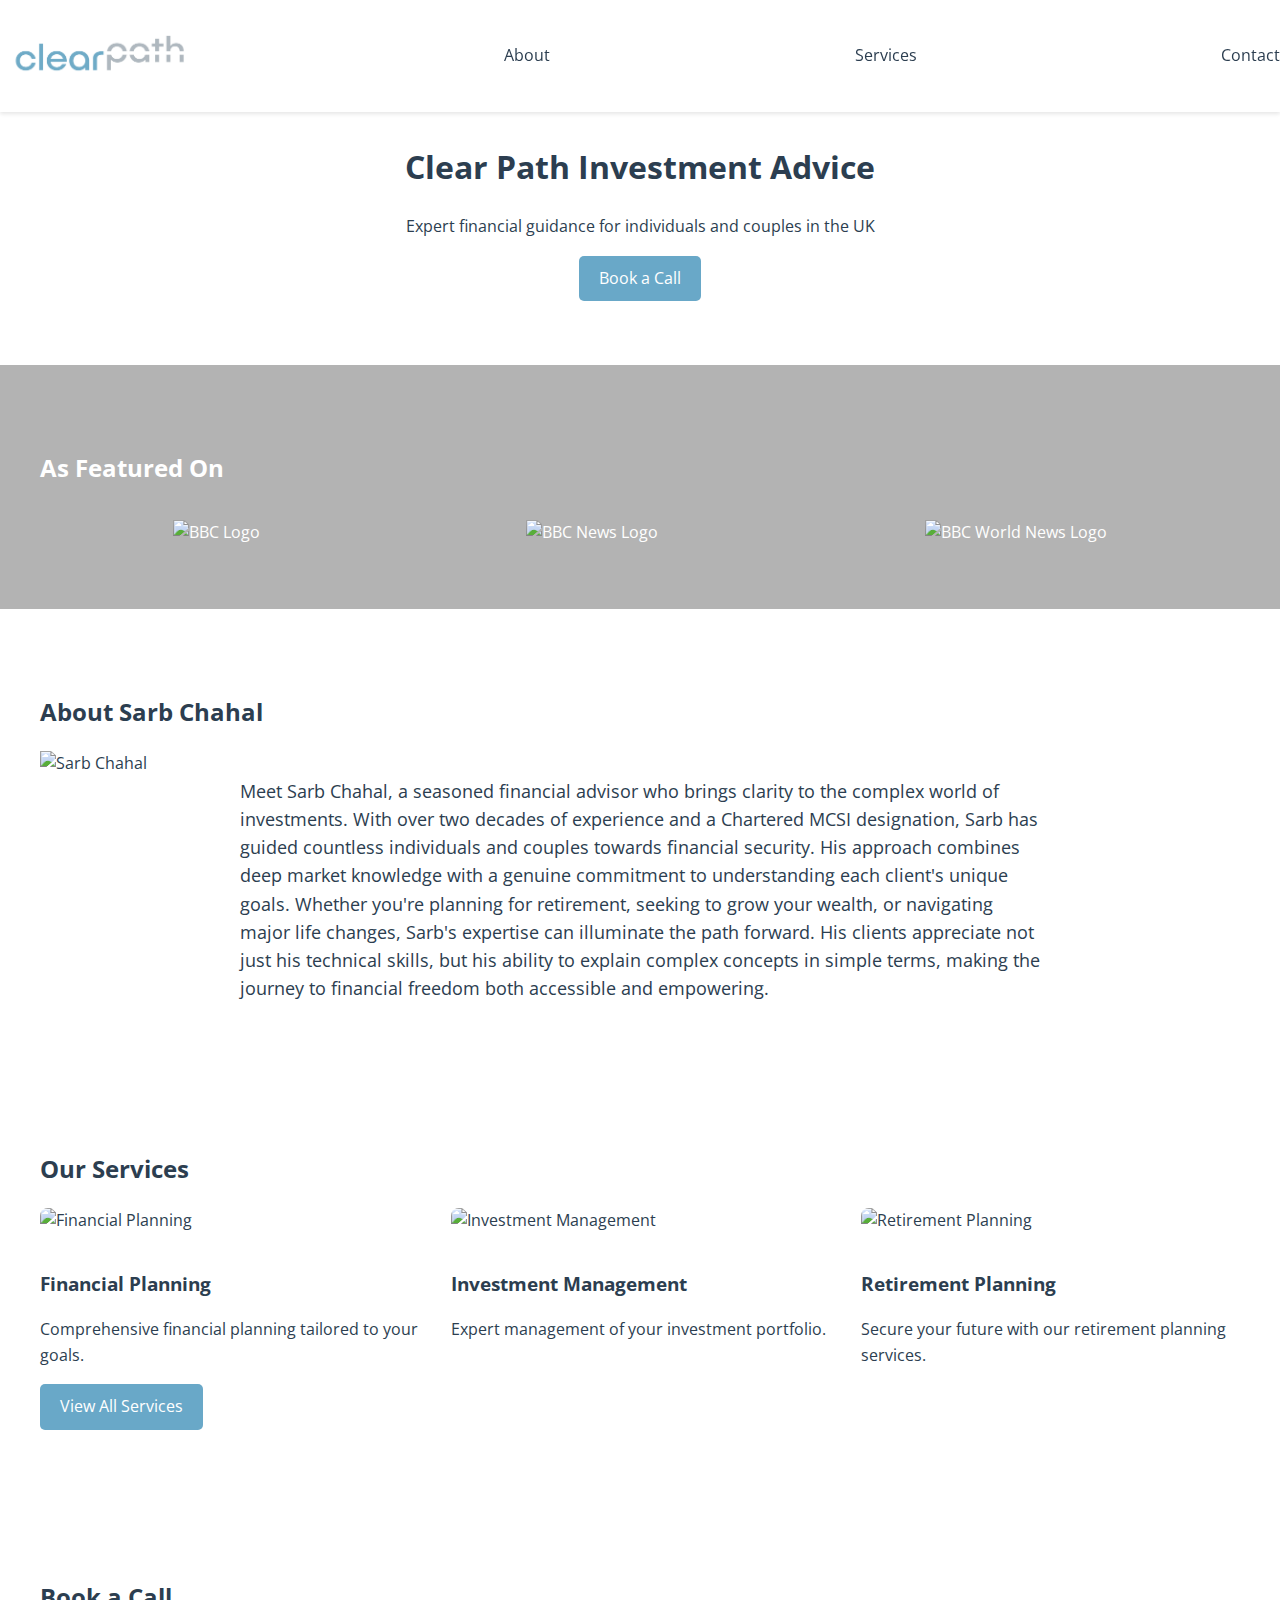
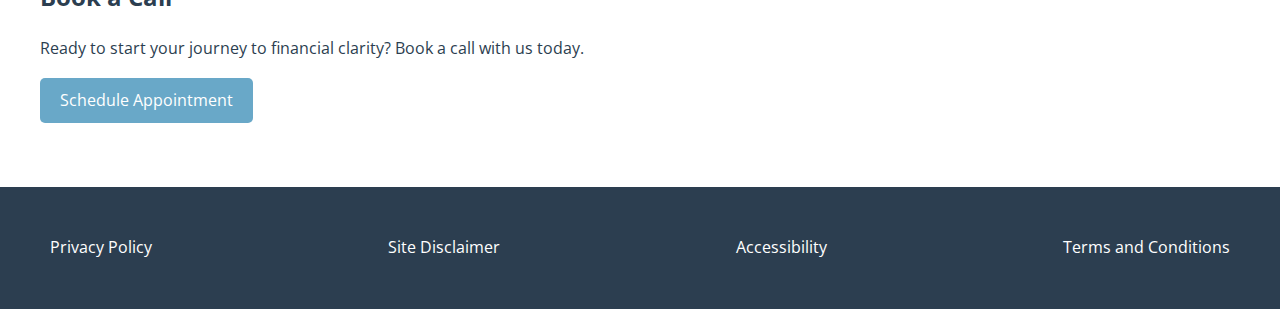
==== index.html @ 595876fb "Update index.html" ====
<!DOCTYPE html>
<html lang="en">
<head>
    <meta charset="UTF-8">
    <meta name="viewport" content="width=device-width, initial-scale=1.0">
    <title>Clear Path - Investment Advice</title>
    <link href="https://fonts.googleapis.com/css2?family=Open+Sans:wght@400;600&display=swap" rel="stylesheet">
    <link rel="stylesheet" href="styles.css">
</head>
<body>
    <header>
        <nav>
            <img src="clearpath-logo.png" alt="Clear Path Logo" class="logo">
            <a href="#about">About</a>
            <a href="#services">Services</a>
            <a href="#contact">Contact</a>
        </nav>
    </header>
    <main>
        <section id="hero">
            <div class="container">
                <h1>Clear Path Investment Advice</h1>
                <p>Expert financial guidance for individuals and couples in the UK</p>
                <a href="#contact" class="btn">Book a Call</a>
            </div>
        </section>

        <section id="featured-on">
            <div class="container">
                <h2>As Featured On</h2>
                <div class="featured-list">
                    <img src="/api/placeholder/100/50" alt="BBC Logo">
                    <img src="/api/placeholder/100/50" alt="BBC News Logo">
                    <img src="/api/placeholder/100/50" alt="BBC World News Logo">
                </div>
            </div>
        </section>

        <section id="about">
            <div class="container">
                <h2>About Sarb Chahal</h2>
                <img src="/api/placeholder/200/200" alt="Sarb Chahal" class="profile-image">
                <p>Meet Sarb Chahal, a seasoned financial advisor who brings clarity to the complex world of investments. With over two decades of experience and a Chartered MCSI designation, Sarb has guided countless individuals and couples towards financial security. His approach combines deep market knowledge with a genuine commitment to understanding each client's unique goals. Whether you're planning for retirement, seeking to grow your wealth, or navigating major life changes, Sarb's expertise can illuminate the path forward. His clients appreciate not just his technical skills, but his ability to explain complex concepts in simple terms, making the journey to financial freedom both accessible and empowering.</p>
            </div>
        </section>

        <section id="services">
            <div class="container">
                <h2>Our Services</h2>
                <div class="grid">
                    <div class="service-item">
                        <img src="/api/placeholder/300/200" alt="Financial Planning">
                        <h3>Financial Planning</h3>
                        <p>Comprehensive financial planning tailored to your goals.</p>
                    </div>
                    <div class="service-item">
                        <img src="/api/placeholder/300/200" alt="Investment Management">
                        <h3>Investment Management</h3>
                        <p>Expert management of your investment portfolio.</p>
                    </div>
                    <div class="service-item">
                        <img src="/api/placeholder/300/200" alt="Retirement Planning">
                        <h3>Retirement Planning</h3>
                        <p>Secure your future with our retirement planning services.</p>
                    </div>
                </div>
                <a href="services.html" class="btn">View All Services</a>
            </div>
        </section>

        <section id="contact">
            <div class="container">
                <h2>Book a Call</h2>
                <p>Ready to start your journey to financial clarity? Book a call with us today.</p>
                <a href="#" class="btn">Schedule Appointment</a>
            </div>
        </section>
    </main>
    <footer>
        <div class="container">
            <nav>
                <a href="privacy-policy.html">Privacy Policy</a>
                <a href="site-disclaimer.html">Site Disclaimer</a>
                <a href="accessibility.html">Accessibility</a>
                <a href="terms-and-conditions.html">Terms and Conditions</a>
            </nav>
        </div>
    </footer>
</body>
</html>
---- styles.css ----
:root {
    --color-primary: #69a8c8; /* Light blue from logo */
    --color-secondary: #b3b3b3; /* Light gray from logo */
    --color-dark: #2c3e50; /* Darker shade for text */
    --color-background: #ffffff; /* White background */
    --font-primary: 'Open Sans', sans-serif;
}

body {
    font-family: var(--font-primary);
    color: var(--color-dark);
    background-color: var(--color-background);
    line-height: 1.6;
    margin: 0;
    padding: 0;
}

.container {
    max-width: 1200px;
    margin: 0 auto;
    padding: 0 20px;
}

header {
    background-color: var(--color-background);
    box-shadow: 0 2px 4px rgba(0,0,0,0.1);
    position: fixed;
    width: 100%;
    top: 0;
    z-index: 1000;
}

nav {
    display: flex;
    justify-content: space-between;
    align-items: center;
    padding: 1rem 0;
}

nav a {
    color: var(--color-dark);
    text-decoration: none;
    margin-left: 1.5rem;
    transition: color 0.3s ease;
}

nav a:hover {
    color: var(--color-primary);
}

.logo {
    max-width: 200px;
    height: auto;
}

.btn {
    display: inline-block;
    padding: 10px 20px;
    background-color: var(--color-primary);
    color: var(--color-background);
    text-decoration: none;
    border-radius: 5px;
    transition: background-color 0.3s ease;
}

.btn:hover {
    background-color: var(--color-secondary);
}

section {
    padding: 4rem 0;
}

#hero {
    background-color: var(--color-background);
    text-align: center;
    padding-top: 120px; /* Account for fixed header */
}

#featured-on {
    background-color: var(--color-secondary);
    color: var(--color-background);
}

.featured-list {
    display: flex;
    justify-content: space-around;
    align-items: center;
    flex-wrap: wrap;
    margin-top: 2rem;
}

.featured-list span {
    font-size: 1.2rem;
    font-weight: bold;
    color: var(--color-background);
    margin: 1rem;
}

#about p {
    font-size: 1.1rem;
    line-height: 1.6;
    max-width: 800px;
    margin: 0 auto;
}

#services .grid {
    display: grid;
    grid-template-columns: repeat(auto-fit, minmax(250px, 1fr));
    gap: 2rem;
}

.service-item img {
    width: 100%;
    height: auto;
    border-radius: 8px;
    margin-bottom: 1rem;
}

footer {
    background-color: var(--color-dark);
    color: var(--color-background);
    padding: 2rem 0;
    text-align: center;
}

footer a {
    color: var(--color-background);
    text-decoration: none;
    margin: 0 10px;
}

/* Responsive styles */
@media (max-width: 768px) {
    .container {
        padding: 0 15px;
    }

    nav {
        flex-direction: column;
        align-items: center;
    }

    nav a {
        margin: 0.5rem 0;
    }

    .logo {
        max-width: 150px;
        margin-bottom: 1rem;
    }

    #hero h1 {
        font-size: 2rem;
    }

    .grid {
        grid-template-columns: 1fr;
    }

    .service-item {
        margin-bottom: 2rem;
    }

    .featured-list span {
        font-size: 1rem;
        margin: 0.5rem;
    }
}

@media (max-width: 480px) {
    #hero h1 {
        font-size: 1.75rem;
    }

    .btn {
        padding: 8px 16px;
        font-size: 0.9rem;
    }

    #about p {
        font-size: 1rem;
    }
}
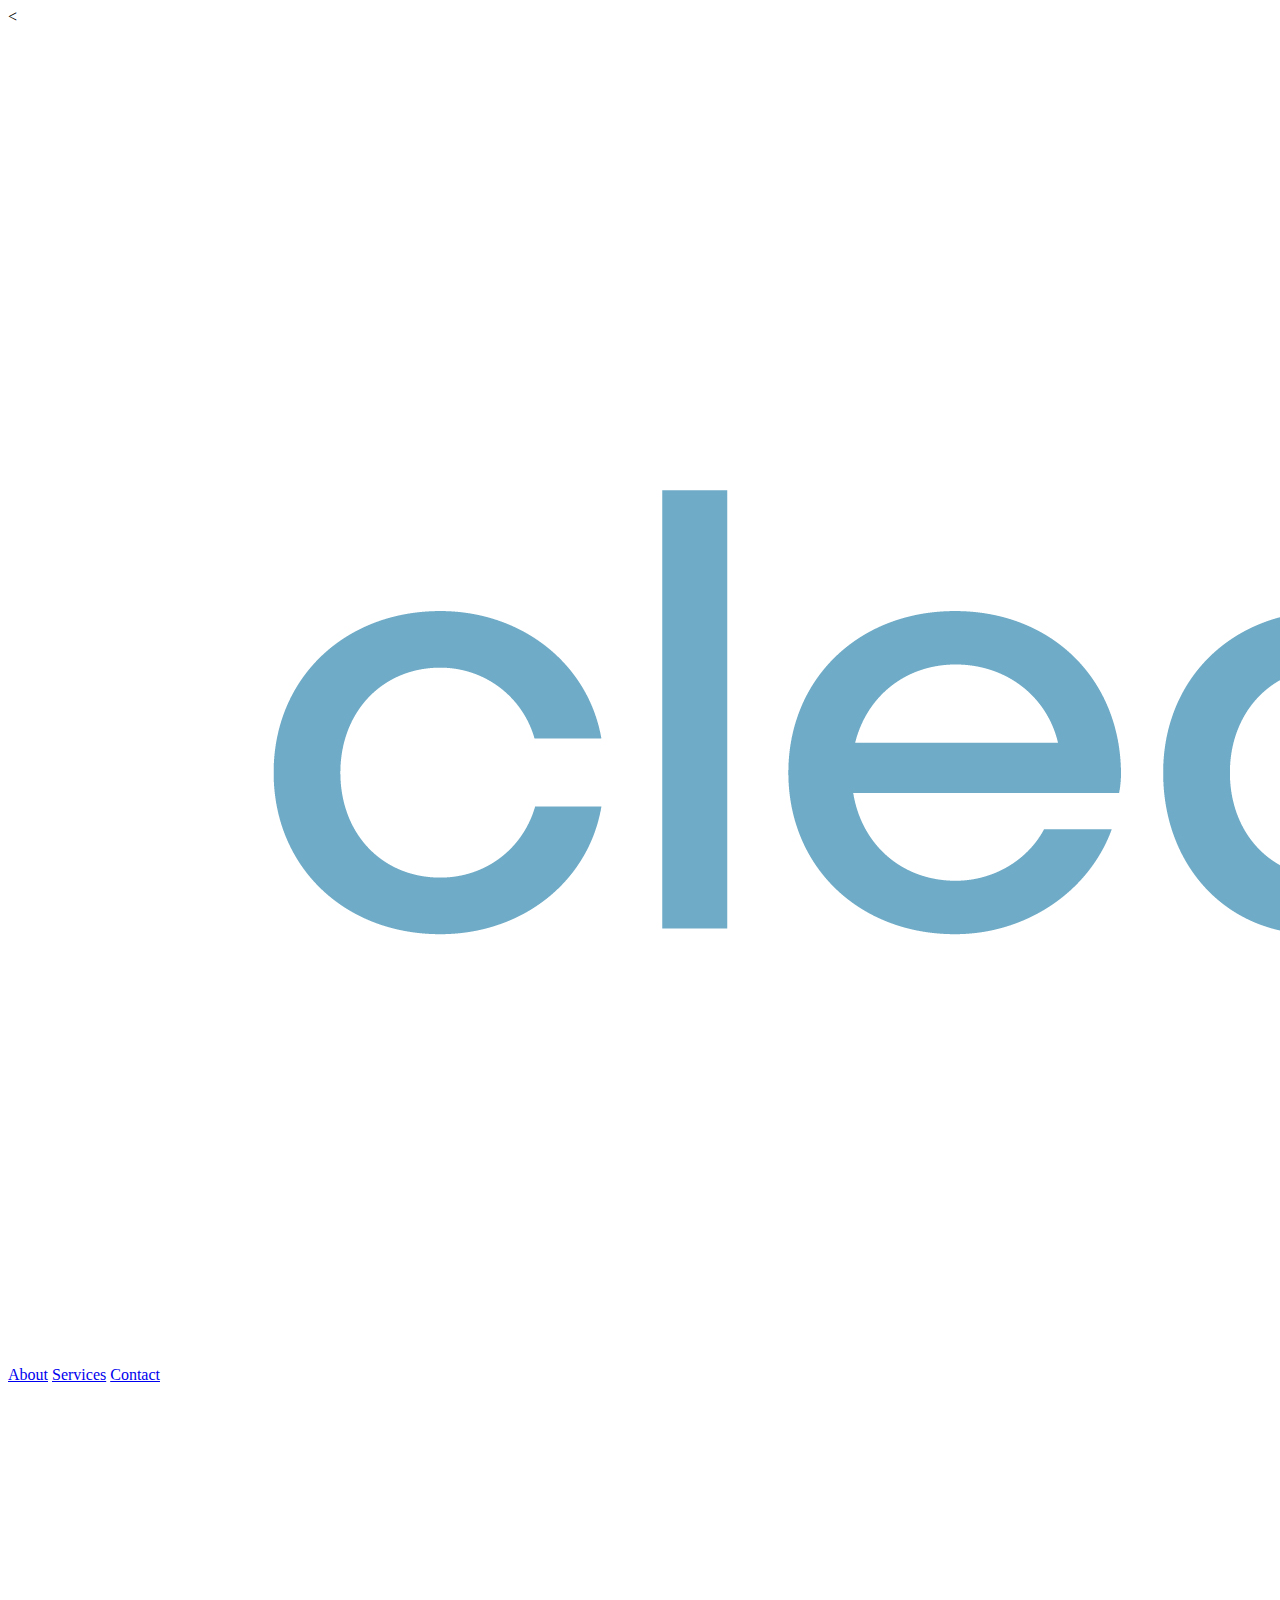
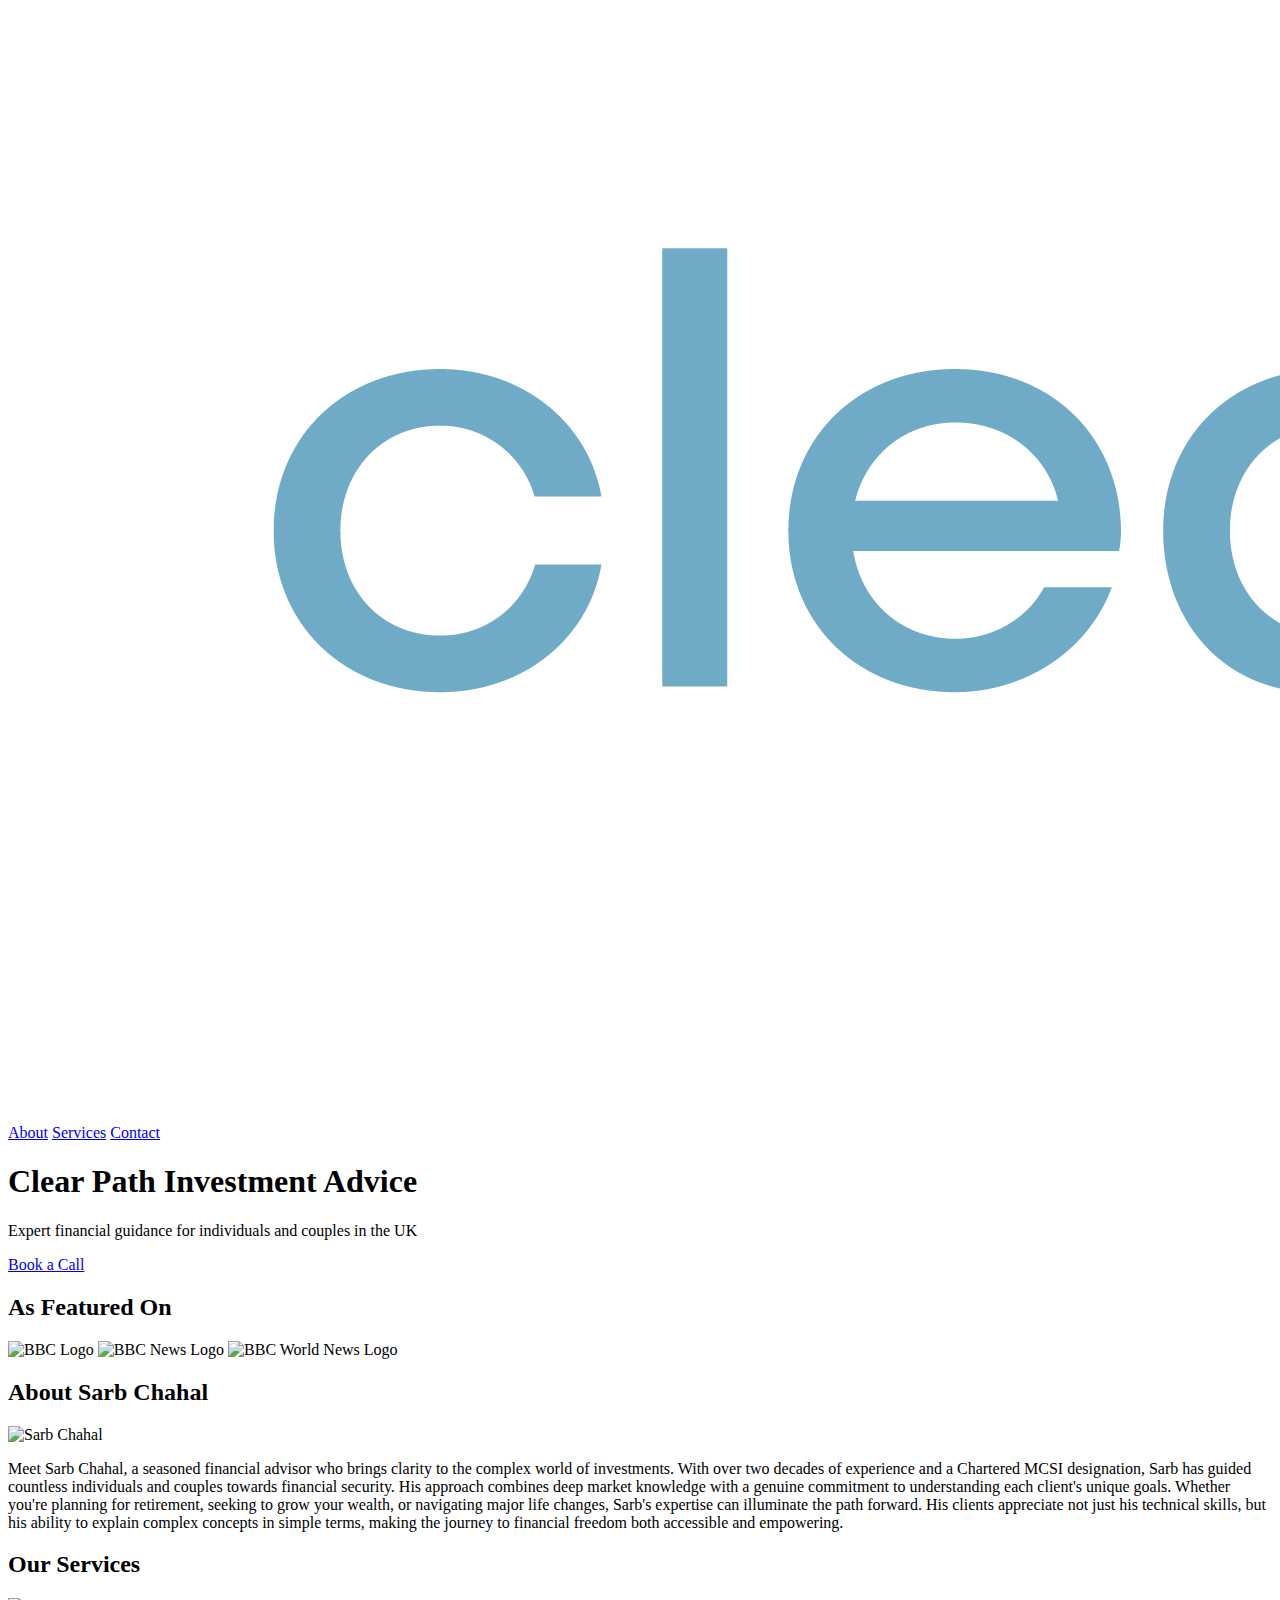
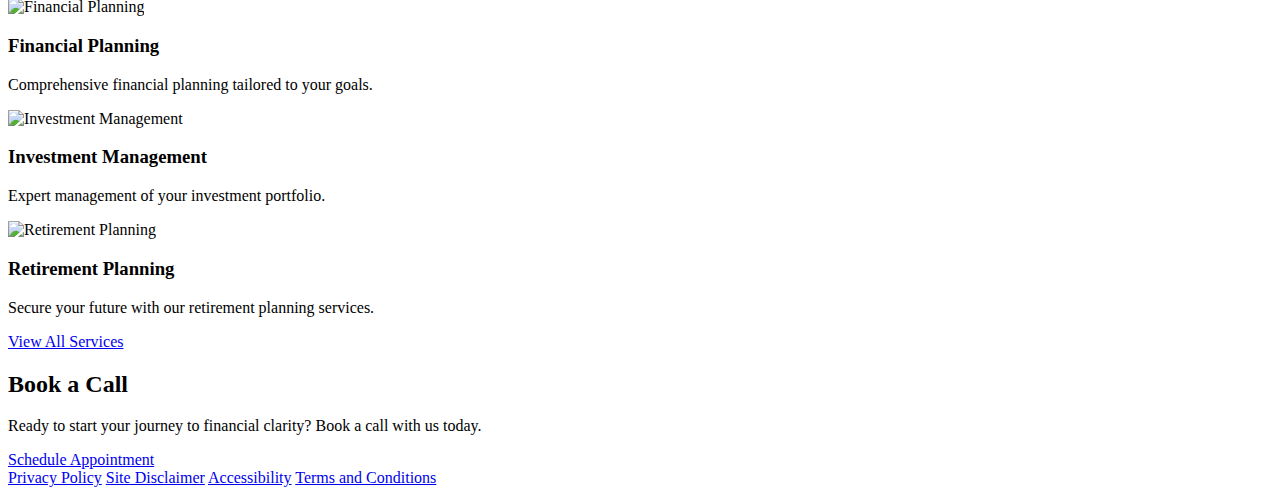
==== commit 204049d2: "Update index.html" ====
--- a/index.html
+++ b/index.html
@@ -1,13 +1,16 @@
 <!DOCTYPE html>
 <html lang="en">
-<head>
-    <meta charset="UTF-8">
-    <meta name="viewport" content="width=device-width, initial-scale=1.0">
-    <title>Clear Path - Investment Advice</title>
-    <link href="https://fonts.googleapis.com/css2?family=Open+Sans:wght@400;600&display=swap" rel="stylesheet">
-    <link rel="stylesheet" href="styles.css">
-</head>
-<body>
+<<header>
+    <nav>
+        <img src="clearpath-logo.png" alt="Clear Path Logo" class="logo">
+        <div class="nav-links">
+            <a href="#about">About</a>
+            <a href="#services">Services</a>
+            <a href="#contact">Contact</a>
+        </div>
+    </nav>
+</header>
+    <body>
     <header>
         <nav>
             <img src="clearpath-logo.png" alt="Clear Path Logo" class="logo">
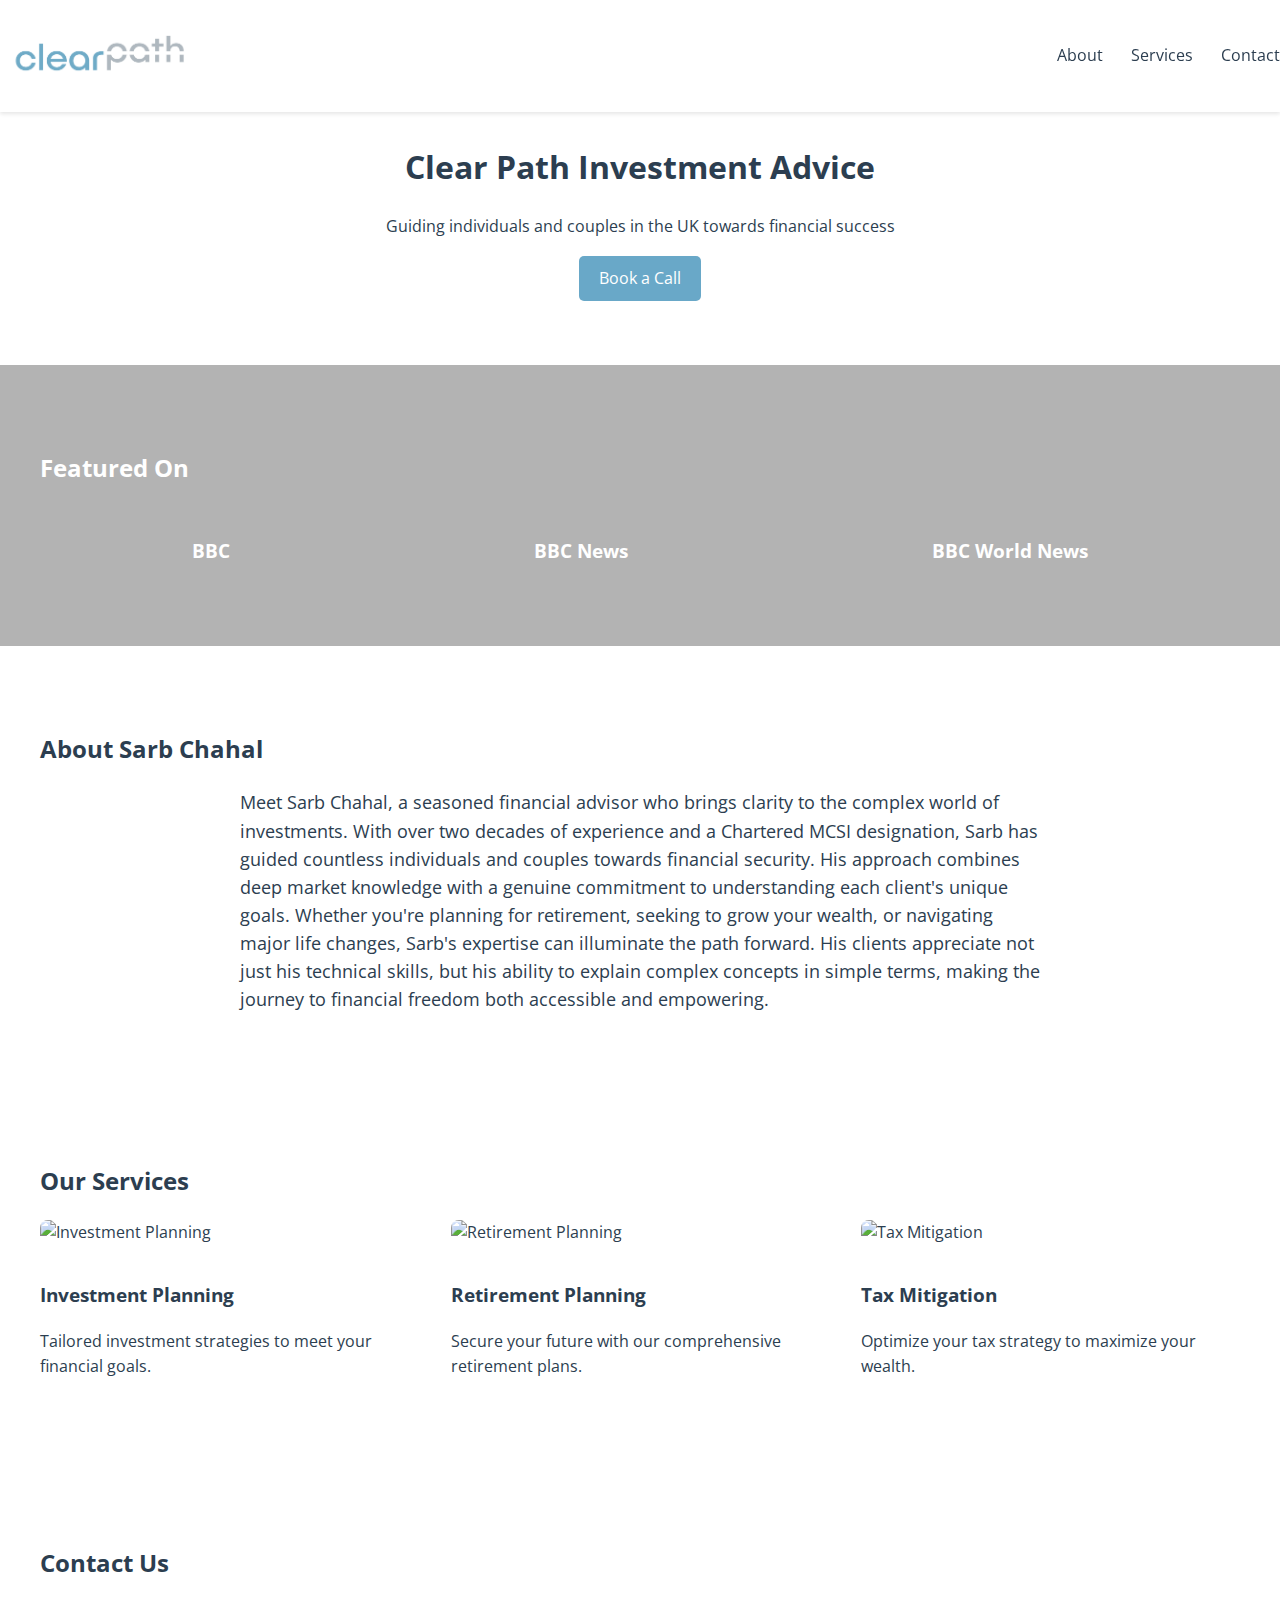
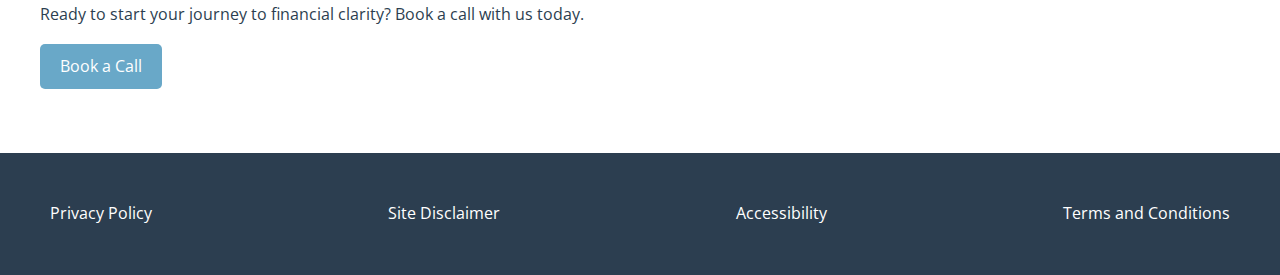
==== commit 3c194cda: "Update index.html" ====
--- a/index.html
+++ b/index.html
@@ -1,40 +1,40 @@
 <!DOCTYPE html>
 <html lang="en">
-<<header>
-    <nav>
-        <img src="clearpath-logo.png" alt="Clear Path Logo" class="logo">
-        <div class="nav-links">
-            <a href="#about">About</a>
-            <a href="#services">Services</a>
-            <a href="#contact">Contact</a>
-        </div>
-    </nav>
-</header>
-    <body>
+<head>
+    <meta charset="UTF-8">
+    <meta name="viewport" content="width=device-width, initial-scale=1.0">
+    <title>Clear Path - Investment Advice</title>
+    <link href="https://fonts.googleapis.com/css2?family=Open+Sans:wght@400;600&display=swap" rel="stylesheet">
+    <link rel="stylesheet" href="styles.css">
+</head>
+<body>
     <header>
         <nav>
             <img src="clearpath-logo.png" alt="Clear Path Logo" class="logo">
-            <a href="#about">About</a>
-            <a href="#services">Services</a>
-            <a href="#contact">Contact</a>
+            <div class="nav-links">
+                <a href="#about">About</a>
+                <a href="#services">Services</a>
+                <a href="#contact">Contact</a>
+            </div>
         </nav>
     </header>
+
     <main>
         <section id="hero">
             <div class="container">
                 <h1>Clear Path Investment Advice</h1>
-                <p>Expert financial guidance for individuals and couples in the UK</p>
+                <p>Guiding individuals and couples in the UK towards financial success</p>
                 <a href="#contact" class="btn">Book a Call</a>
             </div>
         </section>
 
         <section id="featured-on">
             <div class="container">
-                <h2>As Featured On</h2>
+                <h2>Featured On</h2>
                 <div class="featured-list">
-                    <img src="/api/placeholder/100/50" alt="BBC Logo">
-                    <img src="/api/placeholder/100/50" alt="BBC News Logo">
-                    <img src="/api/placeholder/100/50" alt="BBC World News Logo">
+                    <span>BBC</span>
+                    <span>BBC News</span>
+                    <span>BBC World News</span>
                 </div>
             </div>
         </section>
@@ -42,7 +42,6 @@
         <section id="about">
             <div class="container">
                 <h2>About Sarb Chahal</h2>
-                <img src="/api/placeholder/200/200" alt="Sarb Chahal" class="profile-image">
                 <p>Meet Sarb Chahal, a seasoned financial advisor who brings clarity to the complex world of investments. With over two decades of experience and a Chartered MCSI designation, Sarb has guided countless individuals and couples towards financial security. His approach combines deep market knowledge with a genuine commitment to understanding each client's unique goals. Whether you're planning for retirement, seeking to grow your wealth, or navigating major life changes, Sarb's expertise can illuminate the path forward. His clients appreciate not just his technical skills, but his ability to explain complex concepts in simple terms, making the journey to financial freedom both accessible and empowering.</p>
             </div>
         </section>
@@ -52,33 +51,33 @@
                 <h2>Our Services</h2>
                 <div class="grid">
                     <div class="service-item">
-                        <img src="/api/placeholder/300/200" alt="Financial Planning">
-                        <h3>Financial Planning</h3>
-                        <p>Comprehensive financial planning tailored to your goals.</p>
+                        <img src="service1.jpg" alt="Investment Planning">
+                        <h3>Investment Planning</h3>
+                        <p>Tailored investment strategies to meet your financial goals.</p>
                     </div>
                     <div class="service-item">
-                        <img src="/api/placeholder/300/200" alt="Investment Management">
-                        <h3>Investment Management</h3>
-                        <p>Expert management of your investment portfolio.</p>
+                        <img src="service2.jpg" alt="Retirement Planning">
+                        <h3>Retirement Planning</h3>
+                        <p>Secure your future with our comprehensive retirement plans.</p>
                     </div>
                     <div class="service-item">
-                        <img src="/api/placeholder/300/200" alt="Retirement Planning">
-                        <h3>Retirement Planning</h3>
-                        <p>Secure your future with our retirement planning services.</p>
+                        <img src="service3.jpg" alt="Tax Mitigation">
+                        <h3>Tax Mitigation</h3>
+                        <p>Optimize your tax strategy to maximize your wealth.</p>
                     </div>
                 </div>
-                <a href="services.html" class="btn">View All Services</a>
             </div>
         </section>
 
         <section id="contact">
             <div class="container">
-                <h2>Book a Call</h2>
+                <h2>Contact Us</h2>
                 <p>Ready to start your journey to financial clarity? Book a call with us today.</p>
-                <a href="#" class="btn">Schedule Appointment</a>
+                <a href="#" class="btn">Book a Call</a>
             </div>
         </section>
     </main>
+
     <footer>
         <div class="container">
             <nav>
@@ -89,5 +88,7 @@
             </nav>
         </div>
     </footer>
+
+    <script src="script.js"></script>
 </body>
 </html>
--- a/styles.css
+++ b/styles.css
@@ -0,0 +1,202 @@
+:root {
+    --color-primary: #69a8c8; /* Light blue from logo */
+    --color-secondary: #b3b3b3; /* Light gray from logo */
+    --color-dark: #2c3e50; /* Darker shade for text */
+    --color-background: #ffffff; /* White background */
+    --font-primary: 'Open Sans', sans-serif;
+}
+
+body {
+    font-family: var(--font-primary);
+    color: var(--color-dark);
+    background-color: var(--color-background);
+    line-height: 1.6;
+    margin: 0;
+    padding: 0;
+}
+
+.container {
+    max-width: 1200px;
+    margin: 0 auto;
+    padding: 0 20px;
+}
+
+header {
+    background-color: var(--color-background);
+    box-shadow: 0 2px 4px rgba(0,0,0,0.1);
+    position: fixed;
+    width: 100%;
+    top: 0;
+    z-index: 1000;
+}
+
+nav {
+    display: flex;
+    justify-content: space-between;
+    align-items: center;
+    padding: 1rem 0;
+}
+
+nav a {
+    color: var(--color-dark);
+    text-decoration: none;
+    margin-left: 1.5rem;
+    transition: color 0.3s ease;
+}
+
+nav a:hover {
+    color: var(--color-primary);
+}
+
+.logo {
+    max-width: 200px;
+    height: auto;
+}
+
+.btn {
+    display: inline-block;
+    padding: 10px 20px;
+    background-color: var(--color-primary);
+    color: var(--color-background);
+    text-decoration: none;
+    border-radius: 5px;
+    transition: background-color 0.3s ease;
+}
+
+.btn:hover {
+    background-color: var(--color-secondary);
+}
+
+section {
+    padding: 4rem 0;
+}
+
+#hero {
+    background-color: var(--color-background);
+    text-align: center;
+    padding-top: 120px; /* Account for fixed header */
+}
+
+#featured-on {
+    background-color: var(--color-secondary);
+    color: var(--color-background);
+}
+
+.featured-list {
+    display: flex;
+    justify-content: space-around;
+    align-items: center;
+    flex-wrap: wrap;
+    margin-top: 2rem;
+}
+
+.featured-list span {
+    font-size: 1.2rem;
+    font-weight: bold;
+    color: var(--color-background);
+    margin: 1rem;
+}
+
+#about p {
+    font-size: 1.1rem;
+    line-height: 1.6;
+    max-width: 800px;
+    margin: 0 auto;
+}
+
+#services .grid {
+    display: grid;
+    grid-template-columns: repeat(auto-fit, minmax(250px, 1fr));
+    gap: 2rem;
+}
+
+.service-item img {
+    width: 100%;
+    height: auto;
+    border-radius: 8px;
+    margin-bottom: 1rem;
+}
+
+footer {
+    background-color: var(--color-dark);
+    color: var(--color-background);
+    padding: 2rem 0;
+    text-align: center;
+}
+
+footer a {
+    color: var(--color-background);
+    text-decoration: none;
+    margin: 0 10px;
+}
+
+/* Responsive styles */
+@media (max-width: 768px) {
+    .container {
+        padding: 0 15px;
+    }
+
+    nav {
+        flex-direction: column;
+        align-items: center;
+    }
+
+    nav a {
+        margin: 0.5rem 0;
+    }
+
+    .logo {
+        max-width: 150px;
+        margin-bottom: 1rem;
+    }
+
+    #hero h1 {
+        font-size: 2rem;
+    }
+
+    .grid {
+        grid-template-columns: 1fr;
+    }
+
+    .service-item {
+        margin-bottom: 2rem;
+    }
+
+    .featured-list span {
+        font-size: 1rem;
+        margin: 0.5rem;
+    }
+}
+
+@media (max-width: 480px) {
+    #hero h1 {
+        font-size: 1.75rem;
+    }
+
+    .btn {
+        padding: 8px 16px;
+        font-size: 0.9rem;
+    }
+
+    #about p {
+        font-size: 1rem;
+    }
+}
+/* Add these to your existing CSS */
+@keyframes fadeIn {
+    from { opacity: 0; }
+    to { opacity: 1; }
+}
+
+@keyframes slideIn {
+    from { transform: translateY(50px); opacity: 0; }
+    to { transform: translateY(0); opacity: 1; }
+}
+
+.fade-in {
+    animation: fadeIn 1s ease-out;
+}
+
+.slide-in {
+    animation: slideIn 1s ease-out;
+}
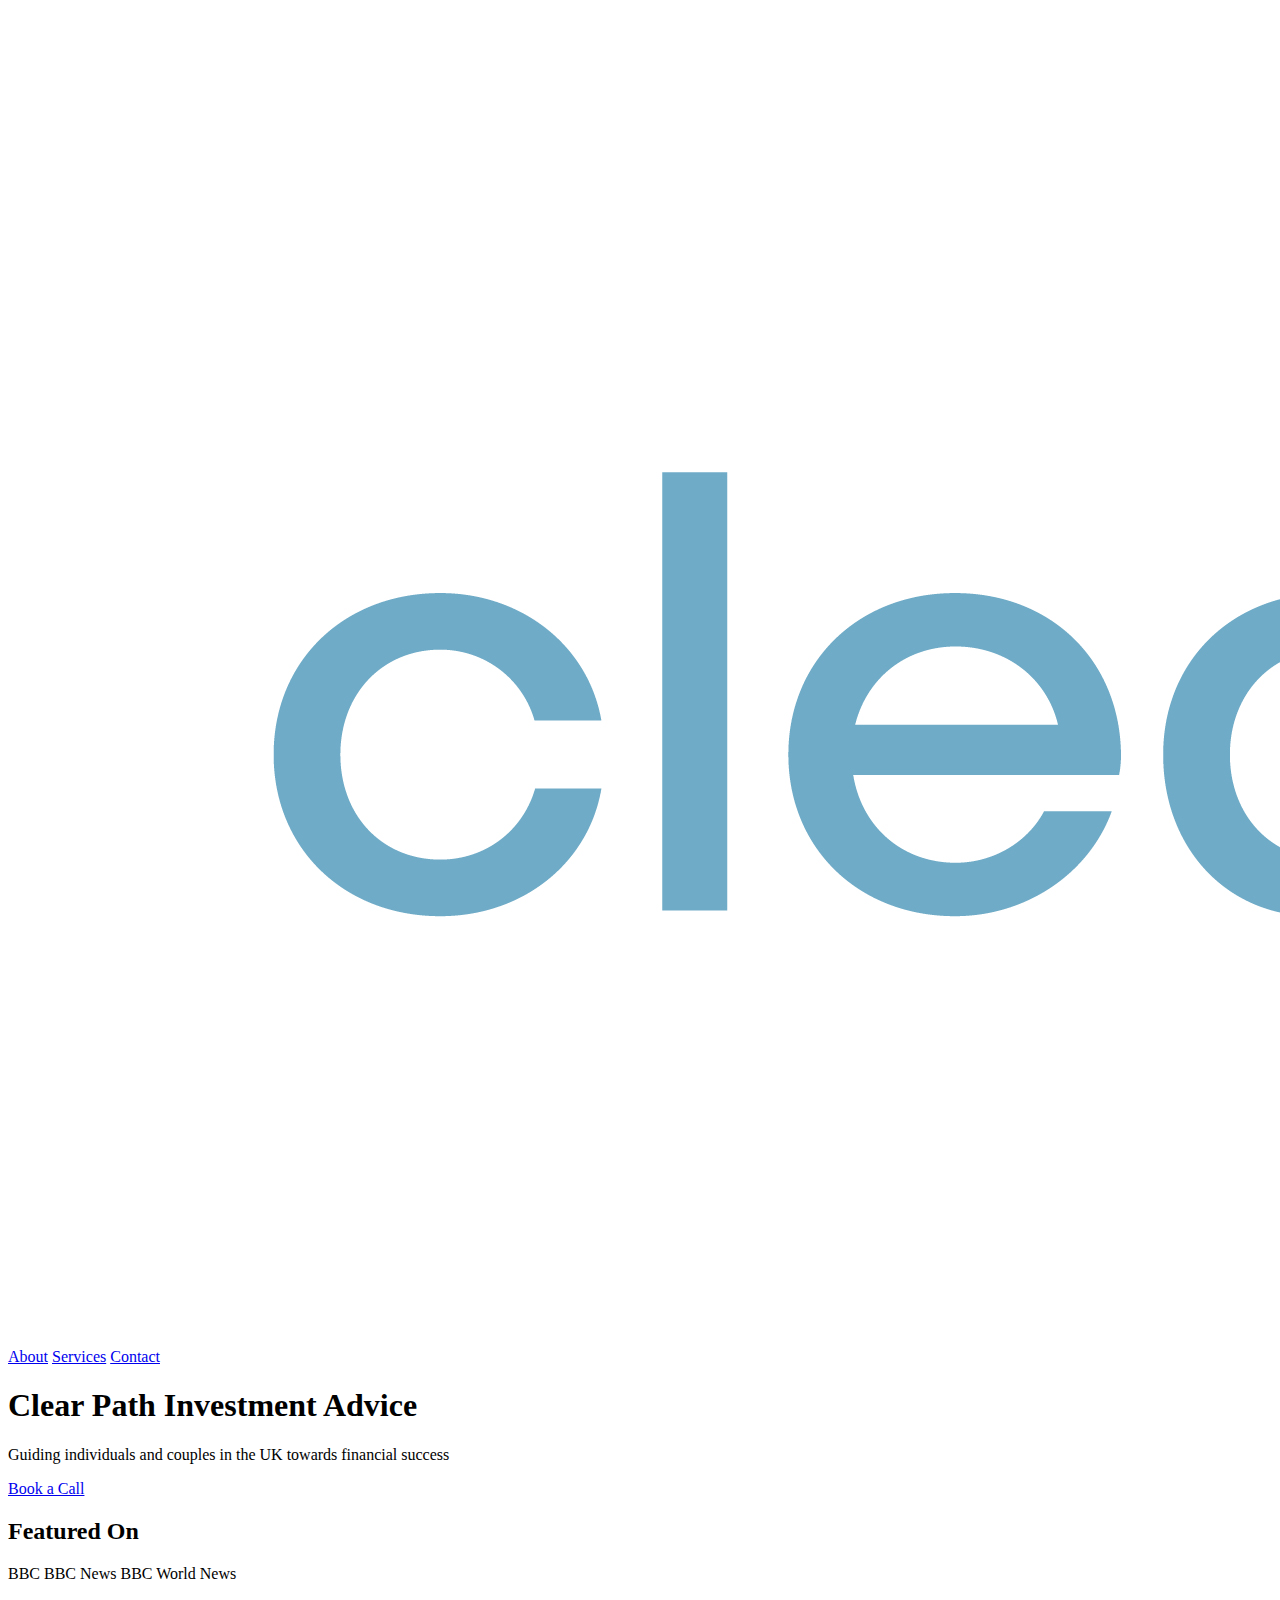
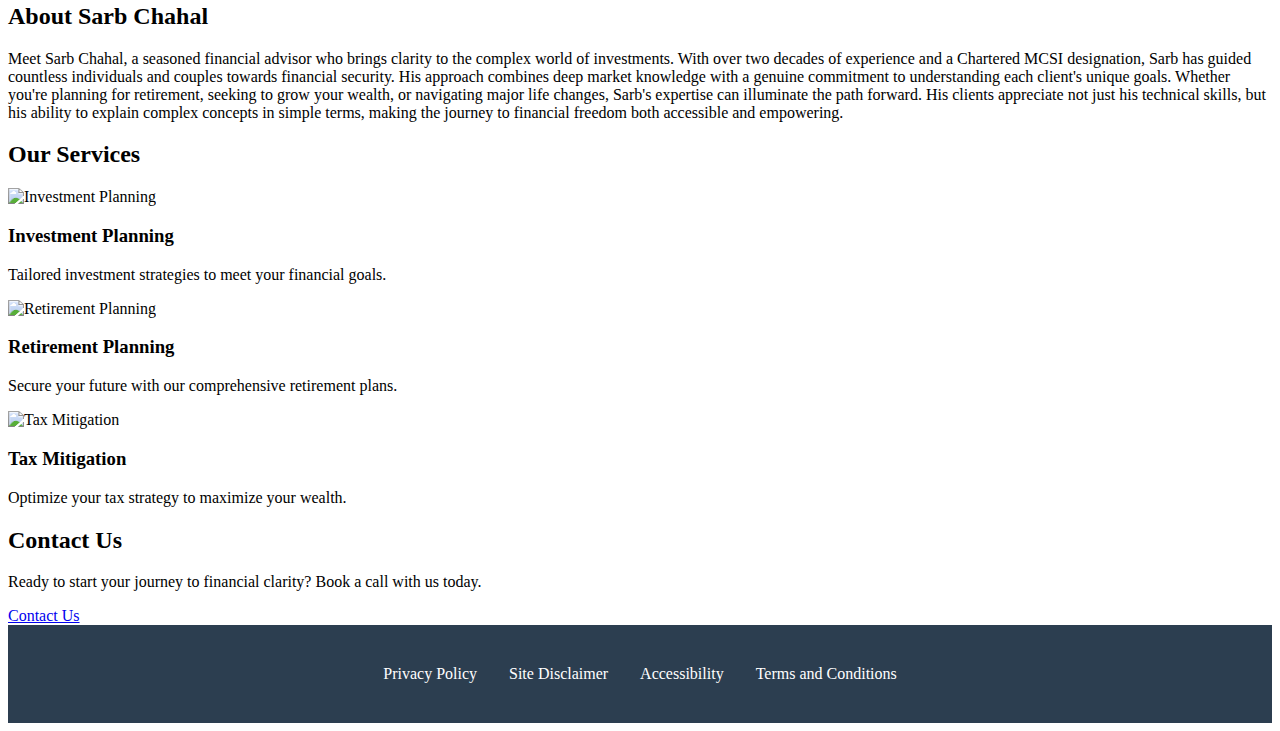
==== commit 17da2d3a: "Update index.html" ====
--- a/index.html
+++ b/index.html
@@ -10,17 +10,22 @@
 <body>
     <header>
         <nav>
-            <img src="clearpath-logo.png" alt="Clear Path Logo" class="logo">
+            <a href="index.html"><img src="clearpath-logo.png" alt="Clear Path Logo" class="logo"></a>
+            <div class="hamburger">
+                <span></span>
+                <span></span>
+                <span></span>
+            </div>
             <div class="nav-links">
                 <a href="#about">About</a>
                 <a href="#services">Services</a>
-                <a href="#contact">Contact</a>
+                <a href="contact.html">Contact</a>
             </div>
         </nav>
     </header>
 
     <main>
-        <section id="hero">
+        <section id="hero" class="animate-on-scroll">
             <div class="container">
                 <h1>Clear Path Investment Advice</h1>
                 <p>Guiding individuals and couples in the UK towards financial success</p>
@@ -28,7 +33,7 @@
             </div>
         </section>
 
-        <section id="featured-on">
+        <section id="featured-on" class="animate-on-scroll">
             <div class="container">
                 <h2>Featured On</h2>
                 <div class="featured-list">
@@ -39,14 +44,14 @@
             </div>
         </section>
 
-        <section id="about">
+        <section id="about" class="animate-on-scroll">
             <div class="container">
                 <h2>About Sarb Chahal</h2>
                 <p>Meet Sarb Chahal, a seasoned financial advisor who brings clarity to the complex world of investments. With over two decades of experience and a Chartered MCSI designation, Sarb has guided countless individuals and couples towards financial security. His approach combines deep market knowledge with a genuine commitment to understanding each client's unique goals. Whether you're planning for retirement, seeking to grow your wealth, or navigating major life changes, Sarb's expertise can illuminate the path forward. His clients appreciate not just his technical skills, but his ability to explain complex concepts in simple terms, making the journey to financial freedom both accessible and empowering.</p>
             </div>
         </section>
 
-        <section id="services">
+        <section id="services" class="animate-on-scroll">
             <div class="container">
                 <h2>Our Services</h2>
                 <div class="grid">
@@ -69,11 +74,11 @@
             </div>
         </section>
 
-        <section id="contact">
+        <section id="contact" class="animate-on-scroll">
             <div class="container">
                 <h2>Contact Us</h2>
                 <p>Ready to start your journey to financial clarity? Book a call with us today.</p>
-                <a href="#" class="btn">Book a Call</a>
+                <a href="contact.html" class="btn">Contact Us</a>
             </div>
         </section>
     </main>
--- a/styles.css
+++ b/styles.css
@@ -1,122 +1,14 @@
 :root {
-    --color-primary: #69a8c8; /* Light blue from logo */
-    --color-secondary: #b3b3b3; /* Light gray from logo */
-    --color-dark: #2c3e50; /* Darker shade for text */
-    --color-background: #ffffff; /* White background */
+    --color-primary: #69a8c8;
+    --color-secondary: #4a90e2; /* Changed to a more vibrant blue */
+    --color-dark: #2c3e50;
+    --color-background: #ffffff;
     --font-primary: 'Open Sans', sans-serif;
 }
 
-body {
-    font-family: var(--font-primary);
-    color: var(--color-dark);
-    background-color: var(--color-background);
-    line-height: 1.6;
-    margin: 0;
-    padding: 0;
-}
+/* ... (keep existing styles) ... */
 
-.container {
-    max-width: 1200px;
-    margin: 0 auto;
-    padding: 0 20px;
-}
-
-header {
-    background-color: var(--color-background);
-    box-shadow: 0 2px 4px rgba(0,0,0,0.1);
-    position: fixed;
-    width: 100%;
-    top: 0;
-    z-index: 1000;
-}
-
-nav {
-    display: flex;
-    justify-content: space-between;
-    align-items: center;
-    padding: 1rem 0;
-}
-
-nav a {
-    color: var(--color-dark);
-    text-decoration: none;
-    margin-left: 1.5rem;
-    transition: color 0.3s ease;
-}
-
-nav a:hover {
-    color: var(--color-primary);
-}
-
-.logo {
-    max-width: 200px;
-    height: auto;
-}
-
-.btn {
-    display: inline-block;
-    padding: 10px 20px;
-    background-color: var(--color-primary);
-    color: var(--color-background);
-    text-decoration: none;
-    border-radius: 5px;
-    transition: background-color 0.3s ease;
-}
-
-.btn:hover {
-    background-color: var(--color-secondary);
-}
-
-section {
-    padding: 4rem 0;
-}
-
-#hero {
-    background-color: var(--color-background);
-    text-align: center;
-    padding-top: 120px; /* Account for fixed header */
-}
-
-#featured-on {
-    background-color: var(--color-secondary);
-    color: var(--color-background);
-}
-
-.featured-list {
-    display: flex;
-    justify-content: space-around;
-    align-items: center;
-    flex-wrap: wrap;
-    margin-top: 2rem;
-}
-
-.featured-list span {
-    font-size: 1.2rem;
-    font-weight: bold;
-    color: var(--color-background);
-    margin: 1rem;
-}
-
-#about p {
-    font-size: 1.1rem;
-    line-height: 1.6;
-    max-width: 800px;
-    margin: 0 auto;
-}
-
-#services .grid {
-    display: grid;
-    grid-template-columns: repeat(auto-fit, minmax(250px, 1fr));
-    gap: 2rem;
-}
-
-.service-item img {
-    width: 100%;
-    height: auto;
-    border-radius: 8px;
-    margin-bottom: 1rem;
-}
-
+/* Updated footer styles */
 footer {
     background-color: var(--color-dark);
     color: var(--color-background);
@@ -124,79 +16,106 @@
     text-align: center;
 }
 
+footer nav {
+    display: flex;
+    justify-content: center;
+    flex-wrap: wrap;
+}
+
 footer a {
     color: var(--color-background);
     text-decoration: none;
-    margin: 0 10px;
+    margin: 0.5rem 1rem;
+    transition: color 0.3s ease;
 }
 
-/* Responsive styles */
+footer a:hover {
+    color: var(--color-primary);
+}
+
+/* Hamburger menu styles */
+.hamburger {
+    display: none;
+    flex-direction: column;
+    cursor: pointer;
+}
+
+.hamburger span {
+    width: 25px;
+    height: 3px;
+    background-color: var(--color-dark);
+    margin: 2px 0;
+    transition: 0.4s;
+}
+
+/* Enhanced animations */
+@keyframes fadeInUp {
+    from {
+        opacity: 0;
+        transform: translateY(20px);
+    }
+    to {
+        opacity: 1;
+        transform: translateY(0);
+    }
+}
+
+.fade-in-up {
+    animation: fadeInUp 0.6s ease-out;
+}
+
+/* Responsive styles update */
 @media (max-width: 768px) {
-    .container {
-        padding: 0 15px;
+    .hamburger {
+        display: flex;
     }
 
-    nav {
+    .nav-links {
+        display: none;
         flex-direction: column;
-        align-items: center;
+        width: 100%;
+        text-align: center;
+        position: absolute;
+        top: 60px;
+        left: 0;
+        background-color: var(--color-background);
+        box-shadow: 0 2px 5px rgba(0,0,0,0.1);
+    }
+
+    .nav-links.active {
+        display: flex;
     }
 
     nav a {
-        margin: 0.5rem 0;
-    }
-
-    .logo {
-        max-width: 150px;
-        margin-bottom: 1rem;
-    }
-
-    #hero h1 {
-        font-size: 2rem;
-    }
-
-    .grid {
-        grid-template-columns: 1fr;
-    }
-
-    .service-item {
-        margin-bottom: 2rem;
-    }
-
-    .featured-list span {
-        font-size: 1rem;
-        margin: 0.5rem;
+        padding: 0.5rem 0;
     }
 }
 
-@media (max-width: 480px) {
-    #hero h1 {
-        font-size: 1.75rem;
-    }
-
-    .btn {
-        padding: 8px 16px;
-        font-size: 0.9rem;
-    }
-
-    #about p {
-        font-size: 1rem;
-    }
-}
-/* Add these to your existing CSS */
-@keyframes fadeIn {
-    from { opacity: 0; }
-    to { opacity: 1; }
+/* Contact form styles */
+.contact-form {
+    max-width: 500px;
+    margin: 0 auto;
 }
 
-@keyframes slideIn {
-    from { transform: translateY(50px); opacity: 0; }
-    to { transform: translateY(0); opacity: 1; }
+.contact-form input,
+.contact-form textarea {
+    width: 100%;
+    padding: 10px;
+    margin-bottom: 1rem;
+    border: 1px solid var(--color-secondary);
+    border-radius: 4px;
 }
 
-.fade-in {
-    animation: fadeIn 1s ease-out;
+.contact-form button {
+    background-color: var(--color-primary);
+    color: white;
+    border: none;
+    padding: 10px 20px;
+    border-radius: 4px;
+    cursor: pointer;
+    transition: background-color 0.3s ease;
 }
 
-.slide-in {
-    animation: slideIn 1s ease-out;
+.contact-form button:hover {
+    background-color: var(--color-secondary);
 }
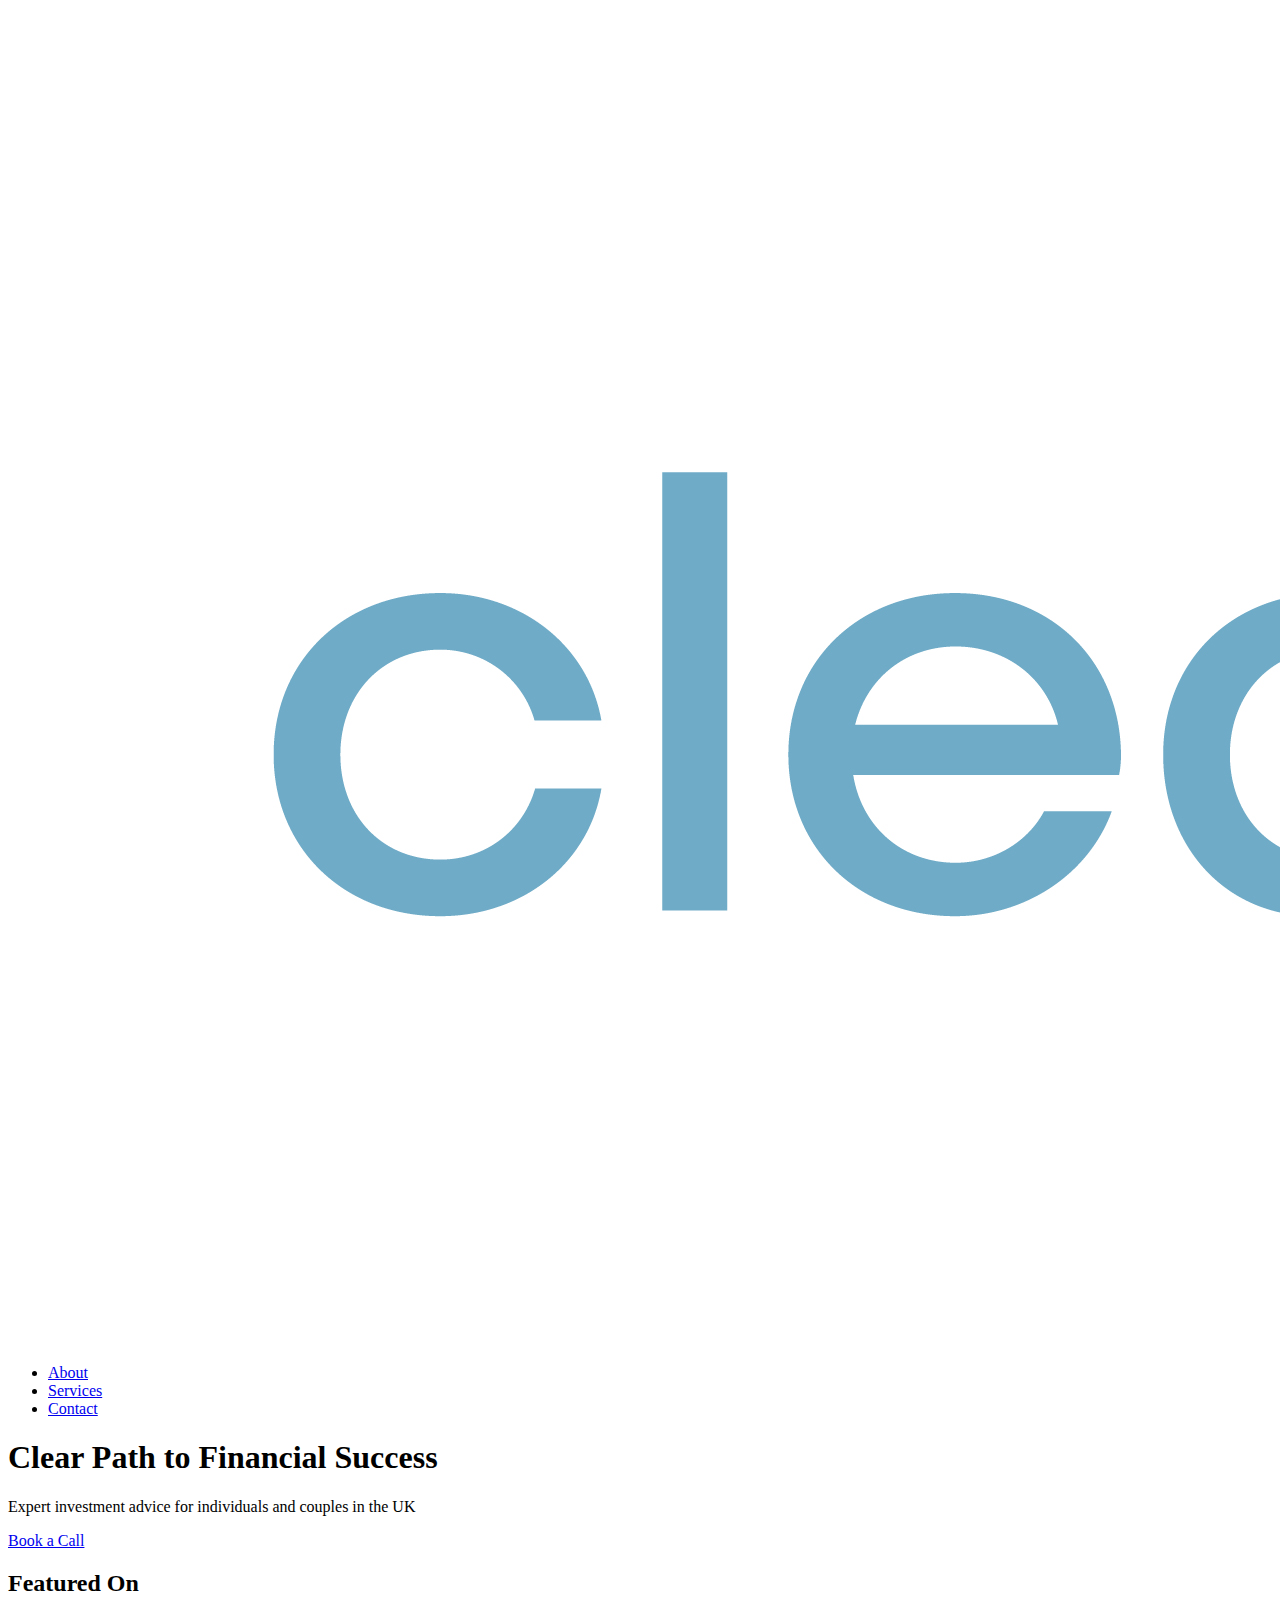
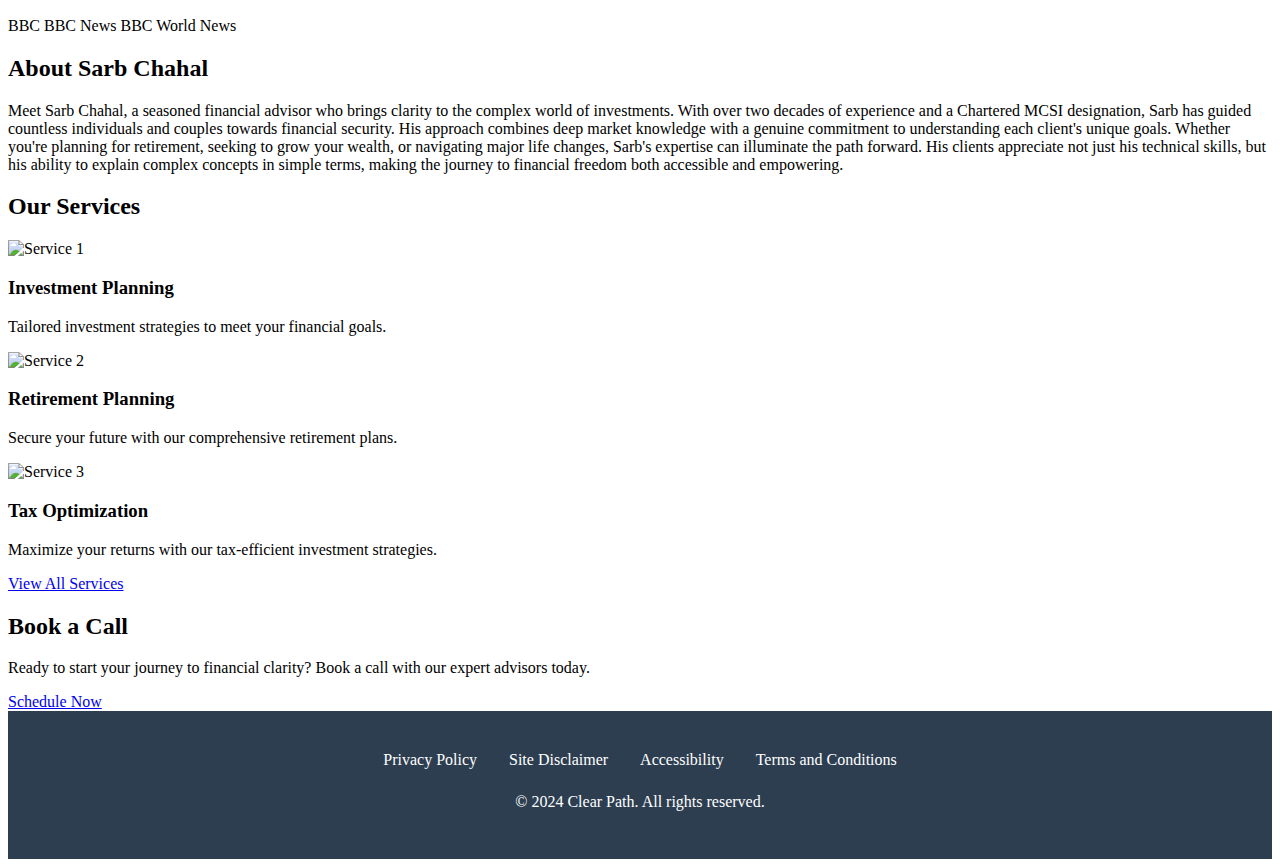
==== commit 9de4b245: "Update index.html" ====
--- a/index.html
+++ b/index.html
@@ -10,30 +10,32 @@
 <body>
     <header>
         <nav>
-            <a href="index.html"><img src="clearpath-logo.png" alt="Clear Path Logo" class="logo"></a>
+            <a href="index.html" class="logo-link">
+                <img src="clearpath-logo.png" alt="Clear Path Logo" class="logo fade-in">
+            </a>
             <div class="hamburger">
                 <span></span>
                 <span></span>
                 <span></span>
             </div>
-            <div class="nav-links">
-                <a href="#about">About</a>
-                <a href="#services">Services</a>
-                <a href="contact.html">Contact</a>
-            </div>
+            <ul class="nav-links">
+                <li><a href="#about">About</a></li>
+                <li><a href="#services">Services</a></li>
+                <li><a href="contact.html">Contact</a></li>
+            </ul>
         </nav>
     </header>
 
     <main>
-        <section id="hero" class="animate-on-scroll">
+        <section id="hero" class="fade-in">
             <div class="container">
-                <h1>Clear Path Investment Advice</h1>
-                <p>Guiding individuals and couples in the UK towards financial success</p>
+                <h1>Clear Path to Financial Success</h1>
+                <p>Expert investment advice for individuals and couples in the UK</p>
                 <a href="#contact" class="btn">Book a Call</a>
             </div>
         </section>
 
-        <section id="featured-on" class="animate-on-scroll">
+        <section id="featured-on" class="slide-in">
             <div class="container">
                 <h2>Featured On</h2>
                 <div class="featured-list">
@@ -44,41 +46,42 @@
             </div>
         </section>
 
-        <section id="about" class="animate-on-scroll">
+        <section id="about" class="fade-in">
             <div class="container">
                 <h2>About Sarb Chahal</h2>
                 <p>Meet Sarb Chahal, a seasoned financial advisor who brings clarity to the complex world of investments. With over two decades of experience and a Chartered MCSI designation, Sarb has guided countless individuals and couples towards financial security. His approach combines deep market knowledge with a genuine commitment to understanding each client's unique goals. Whether you're planning for retirement, seeking to grow your wealth, or navigating major life changes, Sarb's expertise can illuminate the path forward. His clients appreciate not just his technical skills, but his ability to explain complex concepts in simple terms, making the journey to financial freedom both accessible and empowering.</p>
             </div>
         </section>
 
-        <section id="services" class="animate-on-scroll">
+        <section id="services" class="slide-in">
             <div class="container">
                 <h2>Our Services</h2>
-                <div class="grid">
+                <div class="services-grid">
                     <div class="service-item">
-                        <img src="service1.jpg" alt="Investment Planning">
+                        <img src="service1.jpg" alt="Service 1">
                         <h3>Investment Planning</h3>
                         <p>Tailored investment strategies to meet your financial goals.</p>
                     </div>
                     <div class="service-item">
-                        <img src="service2.jpg" alt="Retirement Planning">
+                        <img src="service2.jpg" alt="Service 2">
                         <h3>Retirement Planning</h3>
                         <p>Secure your future with our comprehensive retirement plans.</p>
                     </div>
                     <div class="service-item">
-                        <img src="service3.jpg" alt="Tax Mitigation">
-                        <h3>Tax Mitigation</h3>
-                        <p>Optimize your tax strategy to maximize your wealth.</p>
+                        <img src="service3.jpg" alt="Service 3">
+                        <h3>Tax Optimization</h3>
+                        <p>Maximize your returns with our tax-efficient investment strategies.</p>
                     </div>
                 </div>
+                <a href="services.html" class="btn">View All Services</a>
             </div>
         </section>
 
-        <section id="contact" class="animate-on-scroll">
+        <section id="contact" class="fade-in">
             <div class="container">
-                <h2>Contact Us</h2>
-                <p>Ready to start your journey to financial clarity? Book a call with us today.</p>
-                <a href="contact.html" class="btn">Contact Us</a>
+                <h2>Book a Call</h2>
+                <p>Ready to start your journey to financial clarity? Book a call with our expert advisors today.</p>
+                <a href="#" class="btn" id="book-call-btn">Schedule Now</a>
             </div>
         </section>
     </main>
@@ -91,6 +94,7 @@
                 <a href="accessibility.html">Accessibility</a>
                 <a href="terms-and-conditions.html">Terms and Conditions</a>
             </nav>
+            <p>&copy; 2024 Clear Path. All rights reserved.</p>
         </div>
     </footer>
 
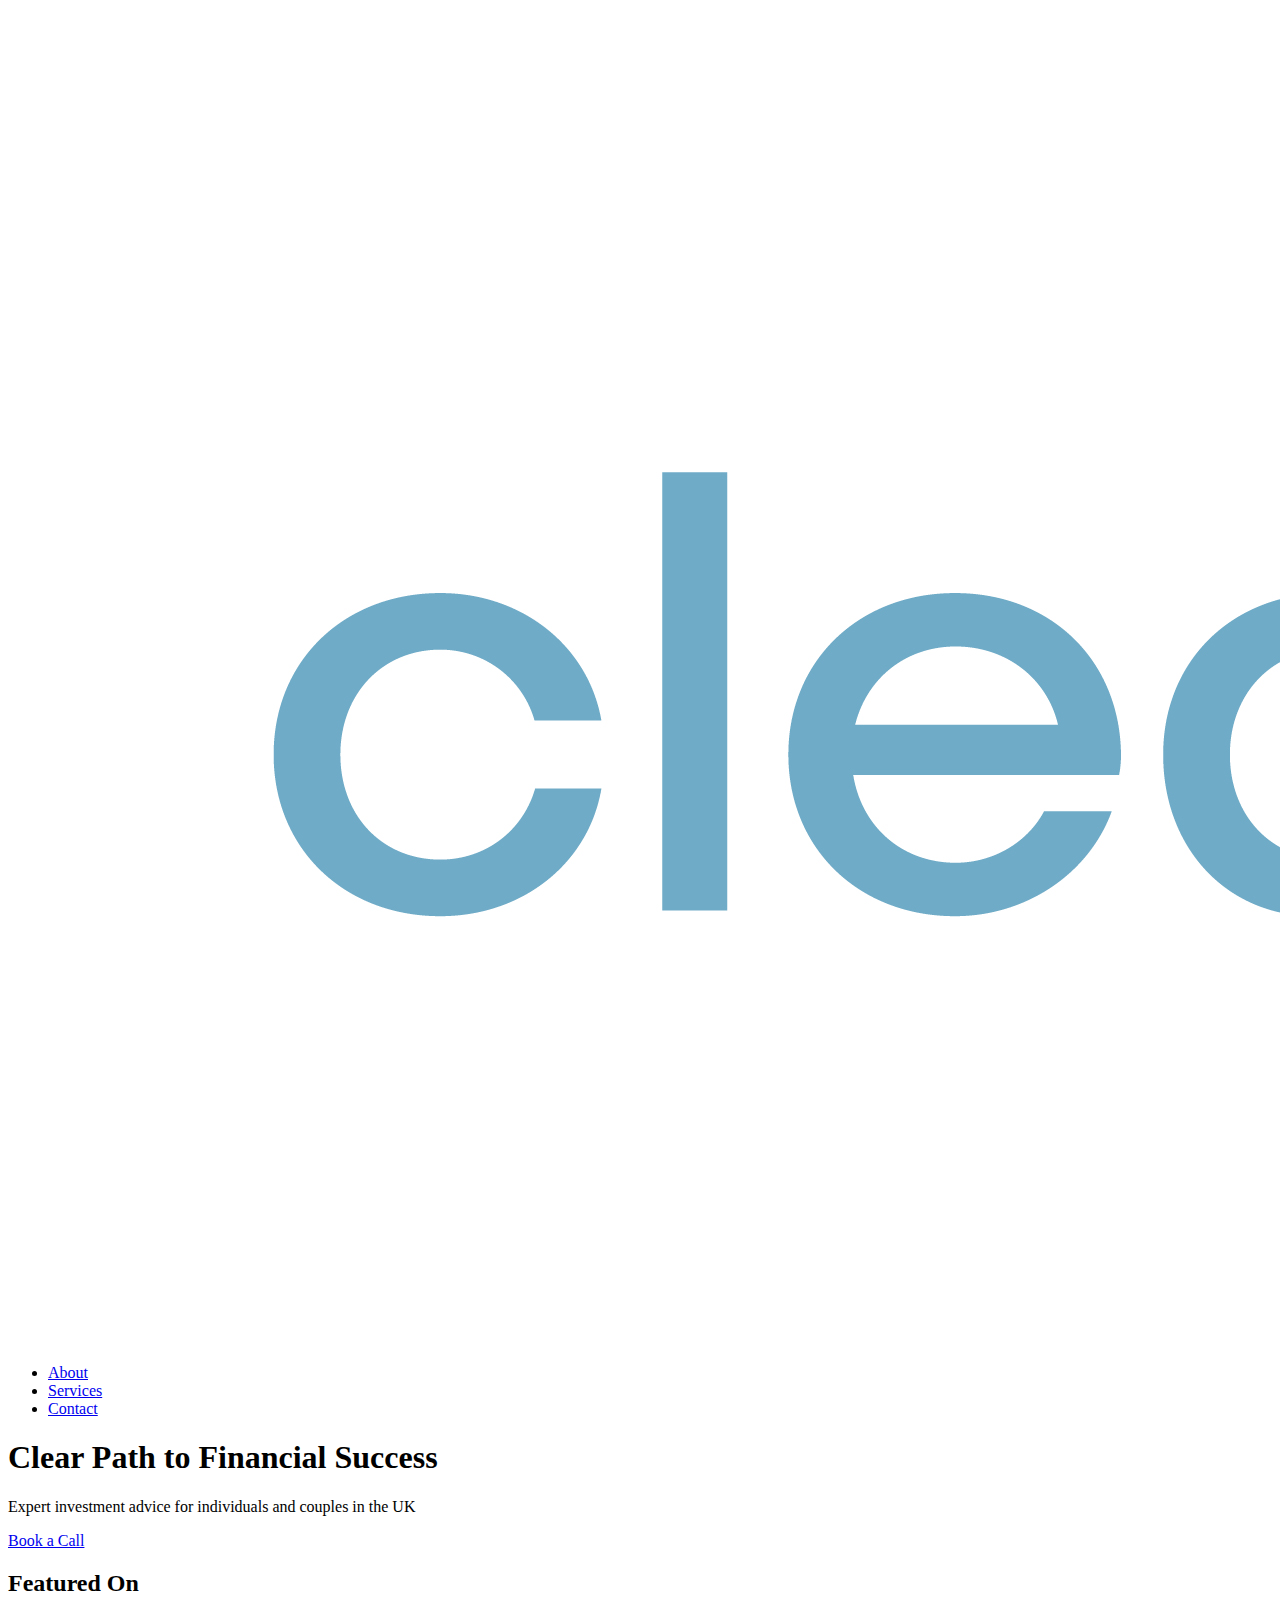
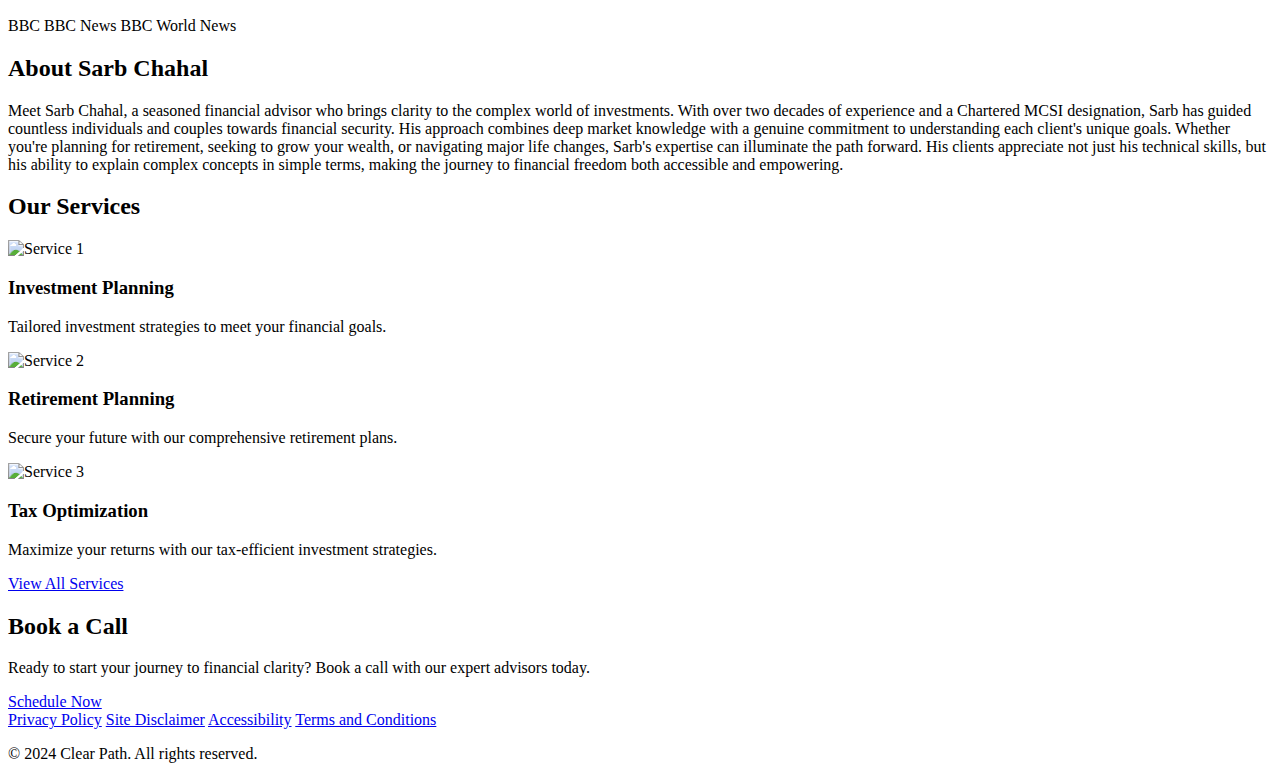
==== commit d8c39e4e: "Update index.html" ====
--- a/index.html
+++ b/index.html
@@ -5,7 +5,8 @@
     <meta name="viewport" content="width=device-width, initial-scale=1.0">
     <title>Clear Path - Investment Advice</title>
     <link href="https://fonts.googleapis.com/css2?family=Open+Sans:wght@400;600&display=swap" rel="stylesheet">
-    <link rel="stylesheet" href="styles.css">
+    <link rel="stylesheet" href="/styles.css">
+    <script src="/script.js" defer></script>
 </head>
 <body>
     <header>
--- a/styles.css
+++ b/styles.css
@@ -1,121 +1,34 @@
-:root {
-    --color-primary: #69a8c8;
-    --color-secondary: #4a90e2; /* Changed to a more vibrant blue */
-    --color-dark: #2c3e50;
-    --color-background: #ffffff;
-    --font-primary: 'Open Sans', sans-serif;
+/* Add these new styles to the existing styles.css file */
+
+/* Legal Pages Styles (Privacy Policy, Site Disclaimer, Accessibility, Terms and Conditions) */
+#privacy-policy, #site-disclaimer, #accessibility, #terms-and-conditions {
+    padding-top: 120px;
+    padding-bottom: 60px;
 }
 
-/* ... (keep existing styles) ... */
-
-/* Updated footer styles */
-footer {
-    background-color: var(--color-dark);
-    color: var(--color-background);
-    padding: 2rem 0;
-    text-align: center;
+#privacy-policy h1, #site-disclaimer h1, #accessibility h1, #terms-and-conditions h1 {
+    color: var(--color-primary);
+    margin-bottom: 2rem;
 }
 
-footer nav {
-    display: flex;
-    justify-content: center;
-    flex-wrap: wrap;
+#privacy-policy h2, #site-disclaimer h2, #accessibility h2, #terms-and-conditions h2 {
+    color: var(--color-secondary);
+    margin-top: 2rem;
+    margin-bottom: 1rem;
 }
 
-footer a {
-    color: var(--color-background);
-    text-decoration: none;
-    margin: 0.5rem 1rem;
-    transition: color 0.3s ease;
+#privacy-policy p, #site-disclaimer p, #accessibility p, #terms-and-conditions p,
+#privacy-policy ul, #site-disclaimer ul, #accessibility ul, #terms-and-conditions ul {
+    margin-bottom: 1rem;
 }
 
-footer a:hover {
-    color: var(--color-primary);
+#privacy-policy ul, #site-disclaimer ul, #accessibility ul, #terms-and-conditions ul {
+    padding-left: 2rem;
 }
 
-/* Hamburger menu styles */
-.hamburger {
-    display: none;
-    flex-direction: column;
-    cursor: pointer;
-}
-
-.hamburger span {
-    width: 25px;
-    height: 3px;
-    background-color: var(--color-dark);
-    margin: 2px 0;
-    transition: 0.4s;
-}
-
-/* Enhanced animations */
-@keyframes fadeInUp {
-    from {
-        opacity: 0;
-        transform: translateY(20px);
-    }
-    to {
-        opacity: 1;
-        transform: translateY(0);
+/* Responsive adjustments for legal pages */
+@media (max-width: 768px) {
+    #privacy-policy, #site-disclaimer, #accessibility, #terms-and-conditions {
+        padding-top: 100px;
     }
 }
-
-.fade-in-up {
-    animation: fadeInUp 0.6s ease-out;
-}
-
-/* Responsive styles update */
-@media (max-width: 768px) {
-    .hamburger {
-        display: flex;
-    }
-
-    .nav-links {
-        display: none;
-        flex-direction: column;
-        width: 100%;
-        text-align: center;
-        position: absolute;
-        top: 60px;
-        left: 0;
-        background-color: var(--color-background);
-        box-shadow: 0 2px 5px rgba(0,0,0,0.1);
-    }
-
-    .nav-links.active {
-        display: flex;
-    }
-
-    nav a {
-        padding: 0.5rem 0;
-    }
-}
-
-/* Contact form styles */
-.contact-form {
-    max-width: 500px;
-    margin: 0 auto;
-}
-
-.contact-form input,
-.contact-form textarea {
-    width: 100%;
-    padding: 10px;
-    margin-bottom: 1rem;
-    border: 1px solid var(--color-secondary);
-    border-radius: 4px;
-}
-
-.contact-form button {
-    background-color: var(--color-primary);
-    color: white;
-    border: none;
-    padding: 10px 20px;
-    border-radius: 4px;
-    cursor: pointer;
-    transition: background-color 0.3s ease;
-}
-
-.contact-form button:hover {
-    background-color: var(--color-secondary);
-}
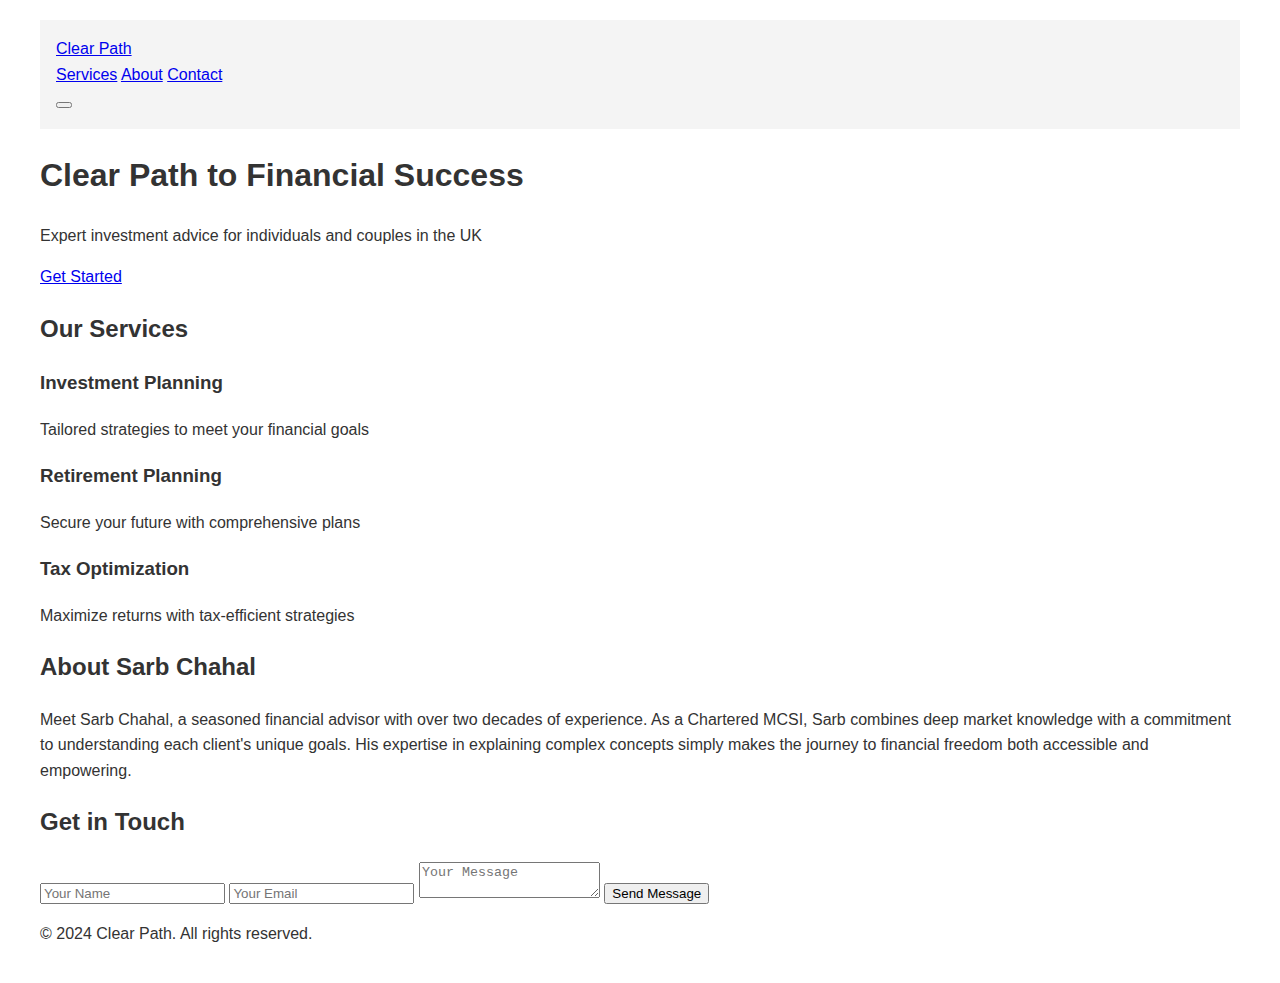
==== commit 60155c79: "Update index.html" ====
--- a/index.html
+++ b/index.html
@@ -4,97 +4,77 @@
     <meta charset="UTF-8">
     <meta name="viewport" content="width=device-width, initial-scale=1.0">
     <title>Clear Path - Investment Advice</title>
-    <link href="https://fonts.googleapis.com/css2?family=Open+Sans:wght@400;600&display=swap" rel="stylesheet">
-    <link rel="stylesheet" href="/styles.css">
-    <script src="/script.js" defer></script>
+    <link href="https://fonts.googleapis.com/css2?family=Inter:wght@400;600;700&display=swap" rel="stylesheet">
+    <link rel="stylesheet" href="styles.css">
 </head>
 <body>
     <header>
         <nav>
-            <a href="index.html" class="logo-link">
-                <img src="clearpath-logo.png" alt="Clear Path Logo" class="logo fade-in">
-            </a>
-            <div class="hamburger">
+            <a href="#" class="logo">Clear Path</a>
+            <div class="nav-links">
+                <a href="#services">Services</a>
+                <a href="#about">About</a>
+                <a href="#contact">Contact</a>
+            </div>
+            <button class="menu-toggle">
                 <span></span>
                 <span></span>
                 <span></span>
-            </div>
-            <ul class="nav-links">
-                <li><a href="#about">About</a></li>
-                <li><a href="#services">Services</a></li>
-                <li><a href="contact.html">Contact</a></li>
-            </ul>
+            </button>
         </nav>
     </header>
 
     <main>
-        <section id="hero" class="fade-in">
+        <section id="hero">
             <div class="container">
                 <h1>Clear Path to Financial Success</h1>
                 <p>Expert investment advice for individuals and couples in the UK</p>
-                <a href="#contact" class="btn">Book a Call</a>
+                <a href="#contact" class="cta-button">Get Started</a>
             </div>
         </section>
 
-        <section id="featured-on" class="slide-in">
+        <section id="services">
             <div class="container">
-                <h2>Featured On</h2>
-                <div class="featured-list">
-                    <span>BBC</span>
-                    <span>BBC News</span>
-                    <span>BBC World News</span>
+                <h2>Our Services</h2>
+                <div class="service-grid">
+                    <div class="service-item">
+                        <h3>Investment Planning</h3>
+                        <p>Tailored strategies to meet your financial goals</p>
+                    </div>
+                    <div class="service-item">
+                        <h3>Retirement Planning</h3>
+                        <p>Secure your future with comprehensive plans</p>
+                    </div>
+                    <div class="service-item">
+                        <h3>Tax Optimization</h3>
+                        <p>Maximize returns with tax-efficient strategies</p>
+                    </div>
                 </div>
             </div>
         </section>
 
-        <section id="about" class="fade-in">
+        <section id="about">
             <div class="container">
                 <h2>About Sarb Chahal</h2>
-                <p>Meet Sarb Chahal, a seasoned financial advisor who brings clarity to the complex world of investments. With over two decades of experience and a Chartered MCSI designation, Sarb has guided countless individuals and couples towards financial security. His approach combines deep market knowledge with a genuine commitment to understanding each client's unique goals. Whether you're planning for retirement, seeking to grow your wealth, or navigating major life changes, Sarb's expertise can illuminate the path forward. His clients appreciate not just his technical skills, but his ability to explain complex concepts in simple terms, making the journey to financial freedom both accessible and empowering.</p>
+                <p>Meet Sarb Chahal, a seasoned financial advisor with over two decades of experience. As a Chartered MCSI, Sarb combines deep market knowledge with a commitment to understanding each client's unique goals. His expertise in explaining complex concepts simply makes the journey to financial freedom both accessible and empowering.</p>
             </div>
         </section>
 
-        <section id="services" class="slide-in">
+        <section id="contact">
             <div class="container">
-                <h2>Our Services</h2>
-                <div class="services-grid">
-                    <div class="service-item">
-                        <img src="service1.jpg" alt="Service 1">
-                        <h3>Investment Planning</h3>
-                        <p>Tailored investment strategies to meet your financial goals.</p>
-                    </div>
-                    <div class="service-item">
-                        <img src="service2.jpg" alt="Service 2">
-                        <h3>Retirement Planning</h3>
-                        <p>Secure your future with our comprehensive retirement plans.</p>
-                    </div>
-                    <div class="service-item">
-                        <img src="service3.jpg" alt="Service 3">
-                        <h3>Tax Optimization</h3>
-                        <p>Maximize your returns with our tax-efficient investment strategies.</p>
-                    </div>
-                </div>
-                <a href="services.html" class="btn">View All Services</a>
-            </div>
-        </section>
-
-        <section id="contact" class="fade-in">
-            <div class="container">
-                <h2>Book a Call</h2>
-                <p>Ready to start your journey to financial clarity? Book a call with our expert advisors today.</p>
-                <a href="#" class="btn" id="book-call-btn">Schedule Now</a>
+                <h2>Get in Touch</h2>
+                <form id="contact-form">
+                    <input type="text" name="name" placeholder="Your Name" required>
+                    <input type="email" name="email" placeholder="Your Email" required>
+                    <textarea name="message" placeholder="Your Message" required></textarea>
+                    <button type="submit" class="cta-button">Send Message</button>
+                </form>
             </div>
         </section>
     </main>
 
     <footer>
         <div class="container">
-            <nav>
-                <a href="privacy-policy.html">Privacy Policy</a>
-                <a href="site-disclaimer.html">Site Disclaimer</a>
-                <a href="accessibility.html">Accessibility</a>
-                <a href="terms-and-conditions.html">Terms and Conditions</a>
-            </nav>
             <p>&copy; 2024 Clear Path. All rights reserved.</p>
         </div>
     </footer>
--- a/styles.css
+++ b/styles.css
@@ -1,34 +1,47 @@
-/* Add these new styles to the existing styles.css file */
-
-/* Legal Pages Styles (Privacy Policy, Site Disclaimer, Accessibility, Terms and Conditions) */
-#privacy-policy, #site-disclaimer, #accessibility, #terms-and-conditions {
-    padding-top: 120px;
-    padding-bottom: 60px;
+body {
+    font-family: 'Open Sans', sans-serif;
+    line-height: 1.6;
+    color: #333;
+    max-width: 1200px;
+    margin: 0 auto;
+    padding: 20px;
 }
 
-#privacy-policy h1, #site-disclaimer h1, #accessibility h1, #terms-and-conditions h1 {
-    color: var(--color-primary);
-    margin-bottom: 2rem;
+header {
+    background-color: #f4f4f4;
+    padding: 1rem;
 }
 
-#privacy-policy h2, #site-disclaimer h2, #accessibility h2, #terms-and-conditions h2 {
-    color: var(--color-secondary);
-    margin-top: 2rem;
-    margin-bottom: 1rem;
+nav ul {
+    list-style-type: none;
+    padding: 0;
 }
 
-#privacy-policy p, #site-disclaimer p, #accessibility p, #terms-and-conditions p,
-#privacy-policy ul, #site-disclaimer ul, #accessibility ul, #terms-and-conditions ul {
-    margin-bottom: 1rem;
+nav ul li {
+    display: inline;
+    margin-right: 10px;
 }
 
-#privacy-policy ul, #site-disclaimer ul, #accessibility ul, #terms-and-conditions ul {
-    padding-left: 2rem;
+nav ul li a {
+    text-decoration: none;
+    color: #333;
 }
 
-/* Responsive adjustments for legal pages */
+.logo {
+    max-width: 150px;
+}
+
+.btn {
+    display: inline-block;
+    background-color: #4A90E2;
+    color: white;
+    padding: 10px 20px;
+    text-decoration: none;
+    border-radius: 5px;
+}
+
 @media (max-width: 768px) {
-    #privacy-policy, #site-disclaimer, #accessibility, #terms-and-conditions {
-        padding-top: 100px;
+    body {
+        padding: 10px;
     }
 }
